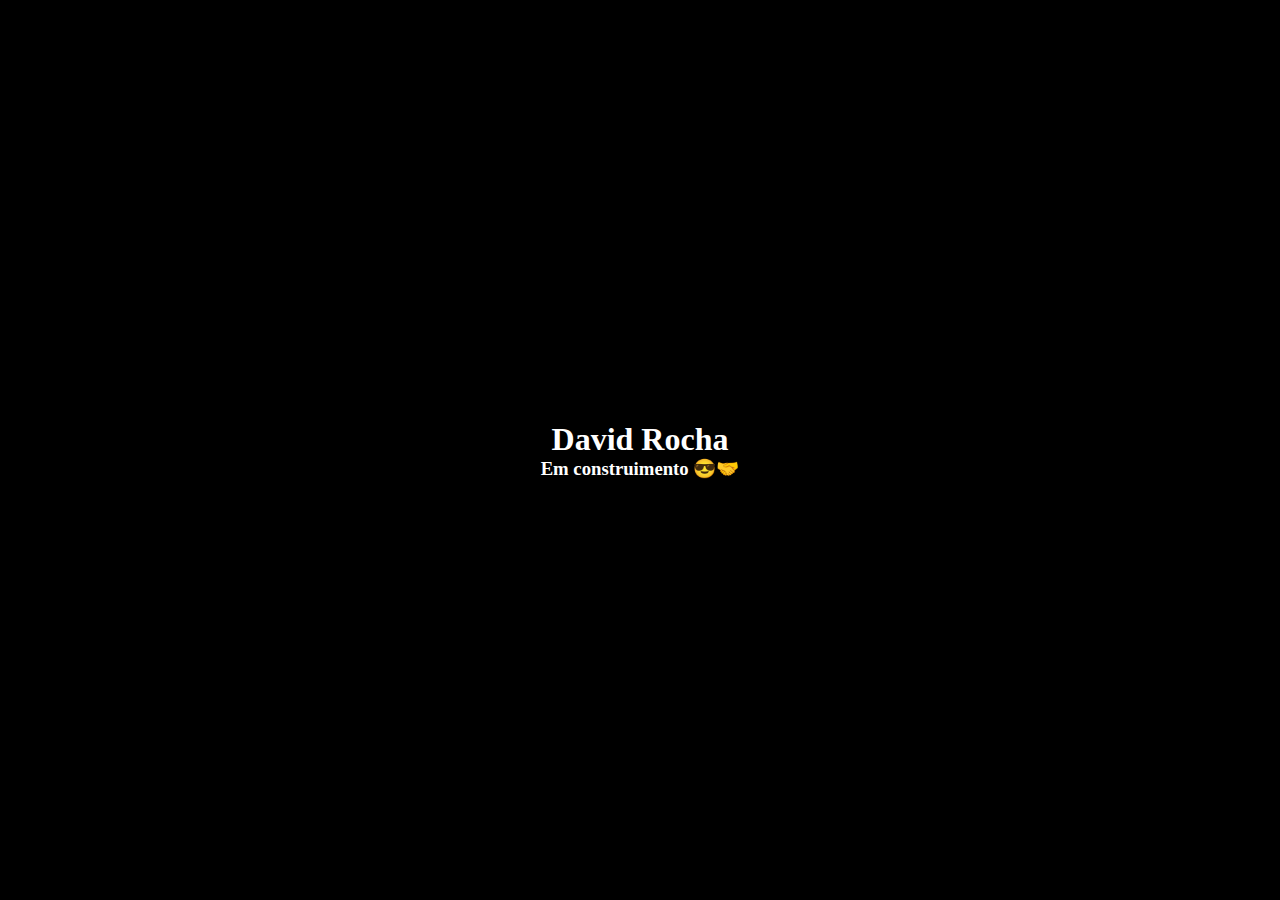
==== index.html @ ceee8d57 "Subindo o básico" ====
<!DOCTYPE html>
<html lang="pt-BR">
<head>
    <meta charset="UTF-8">
    <meta name="viewport" content="width=device-width, initial-scale=1.0">
    <title>David Rocha</title>
    <link rel="stylesheet" href="./style.css">

</head>
<body>
    <div class="container">
        <h1>David Rocha</h1>
        <h3>Em construimento 😎🤝</h3>
    </div>
</body>
</html>
---- style.css ----
*
{
    margin: 0;
    padding: 0;
}

body
{
    width: 100vw;
    height: 100vh;
    color: white;
    background-color: black;
}

.container
{
    width: 100%;
    height: 100%;
    display: flex;
    flex-direction: column;
    justify-content: center;
    align-items: center;
}
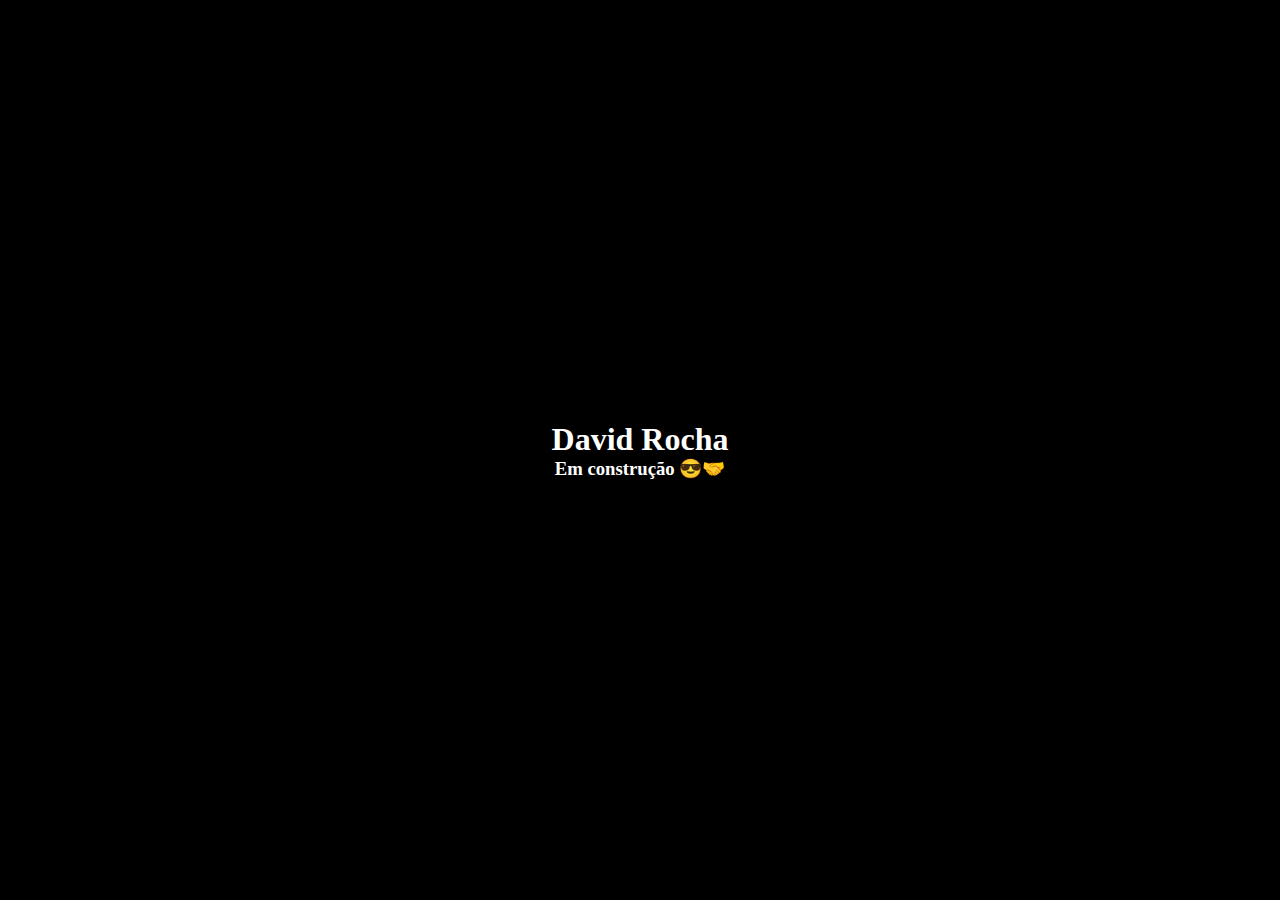
==== commit a758558c: "Testando criar subpastas" ====
--- a/index.html
+++ b/index.html
@@ -8,9 +8,14 @@
 
 </head>
 <body>
+    <div class="header">
+        <!-- <ul>
+            <a href="./projetos/newsletter.html" target="_blank" rel="noopener noreferrer">Newsletter</a>
+        </ul> -->
+    </div>
     <div class="container">
         <h1>David Rocha</h1>
-        <h3>Em construimento 😎🤝</h3>
+        <h3>Em construção 😎🤝</h3>
     </div>
 </body>
 </html>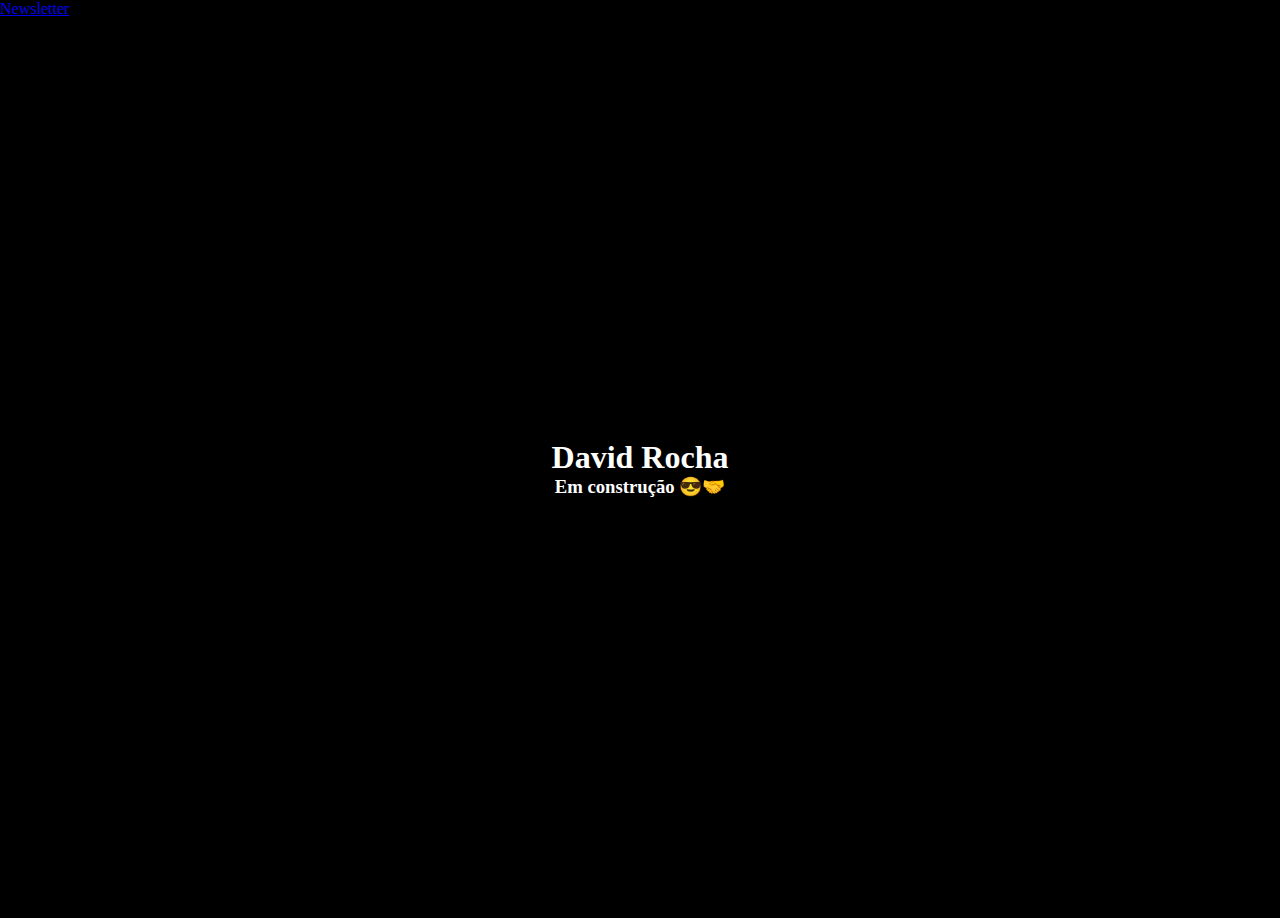
==== commit 82b7d7a9: "Testando criar subpastas 2" ====
--- a/index.html
+++ b/index.html
@@ -9,9 +9,9 @@
 </head>
 <body>
     <div class="header">
-        <!-- <ul>
+        <ul>
             <a href="./projetos/newsletter.html" target="_blank" rel="noopener noreferrer">Newsletter</a>
-        </ul> -->
+        </ul>
     </div>
     <div class="container">
         <h1>David Rocha</h1>
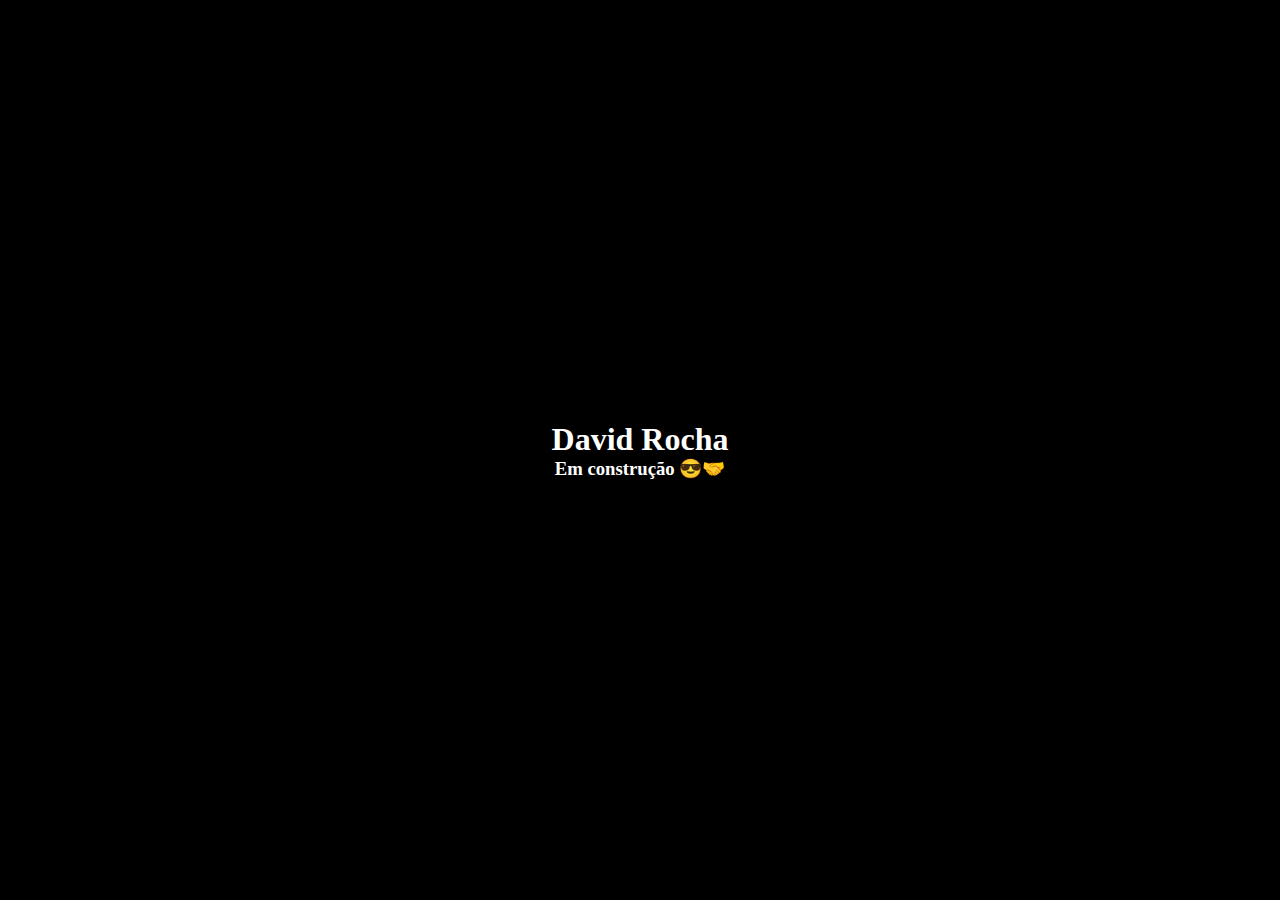
==== commit 79e08a4a: "Testando criar subpastas 3" ====
--- a/index.html
+++ b/index.html
@@ -9,9 +9,9 @@
 </head>
 <body>
     <div class="header">
-        <ul>
+        <!-- <ul>
             <a href="./projetos/newsletter.html" target="_blank" rel="noopener noreferrer">Newsletter</a>
-        </ul>
+        </ul> -->
     </div>
     <div class="container">
         <h1>David Rocha</h1>
